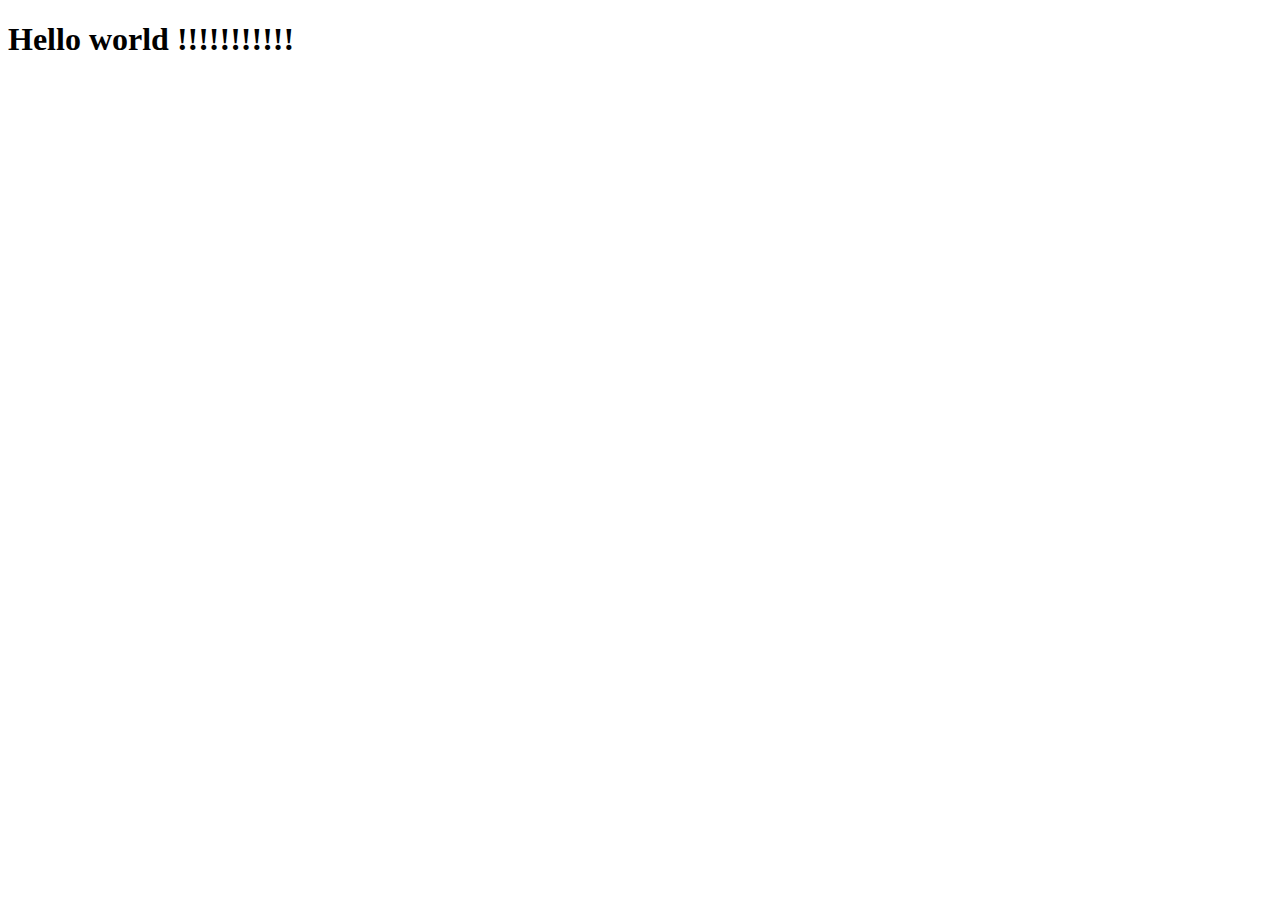
==== site/index.html @ 9612c763 "My first page on git" ====
<!DOCTYPE html>
<html lang="en">
<head>
    <meta charset="UTF-8">
    <meta name="viewport" content="width=device-width, initial-scale=1.0">
    <title>hello world</title>
</head>
<body>
    <h1>Hello world !!!!!!!!!!!</h1>
</body>
</html>
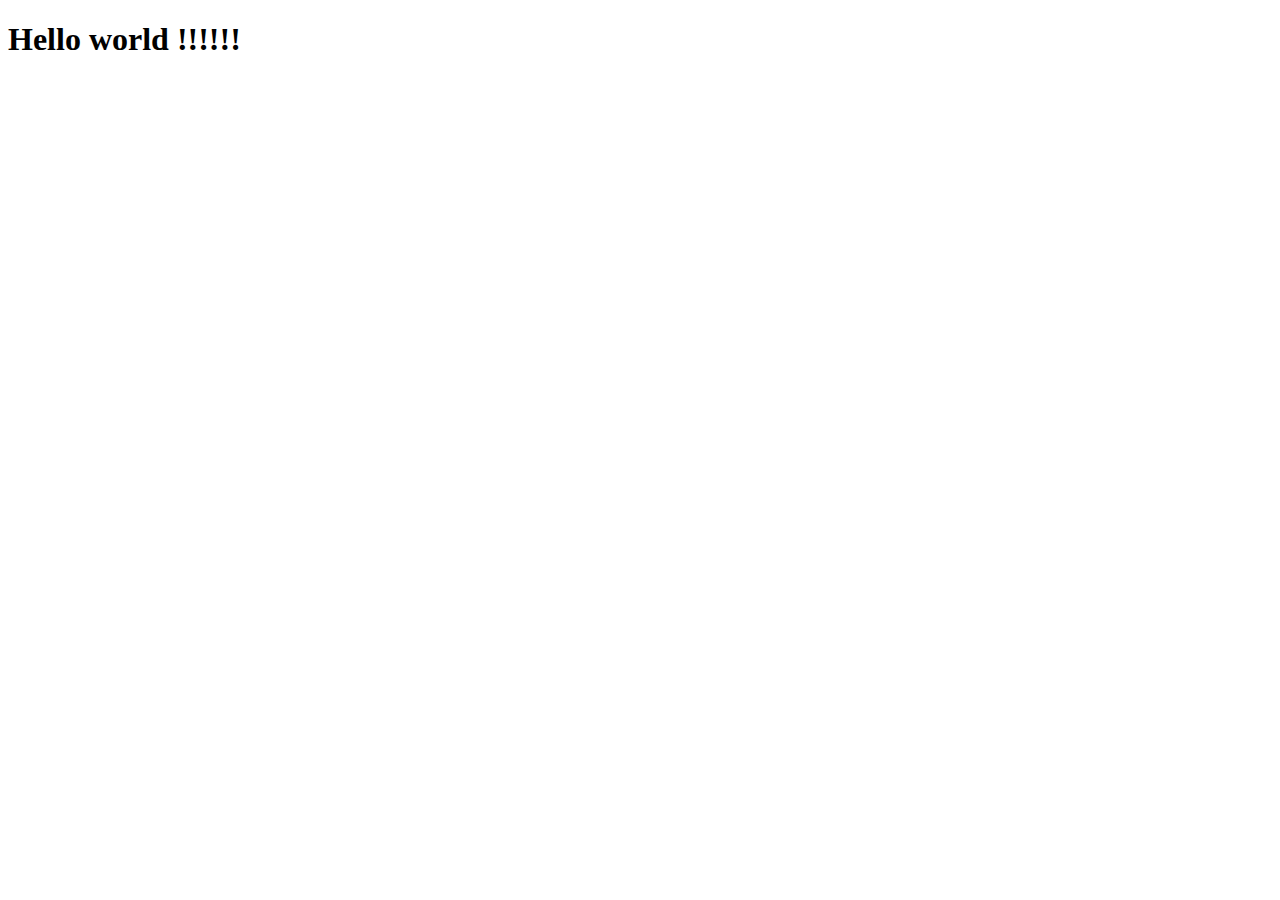
==== commit bfcd4471: "small change" ====
--- a/site/index.html
+++ b/site/index.html
@@ -6,6 +6,6 @@
     <title>hello world</title>
 </head>
 <body>
-    <h1>Hello world !!!!!!!!!!!</h1>
+    <h1>Hello world !!!!!!</h1>
 </body>
 </html>